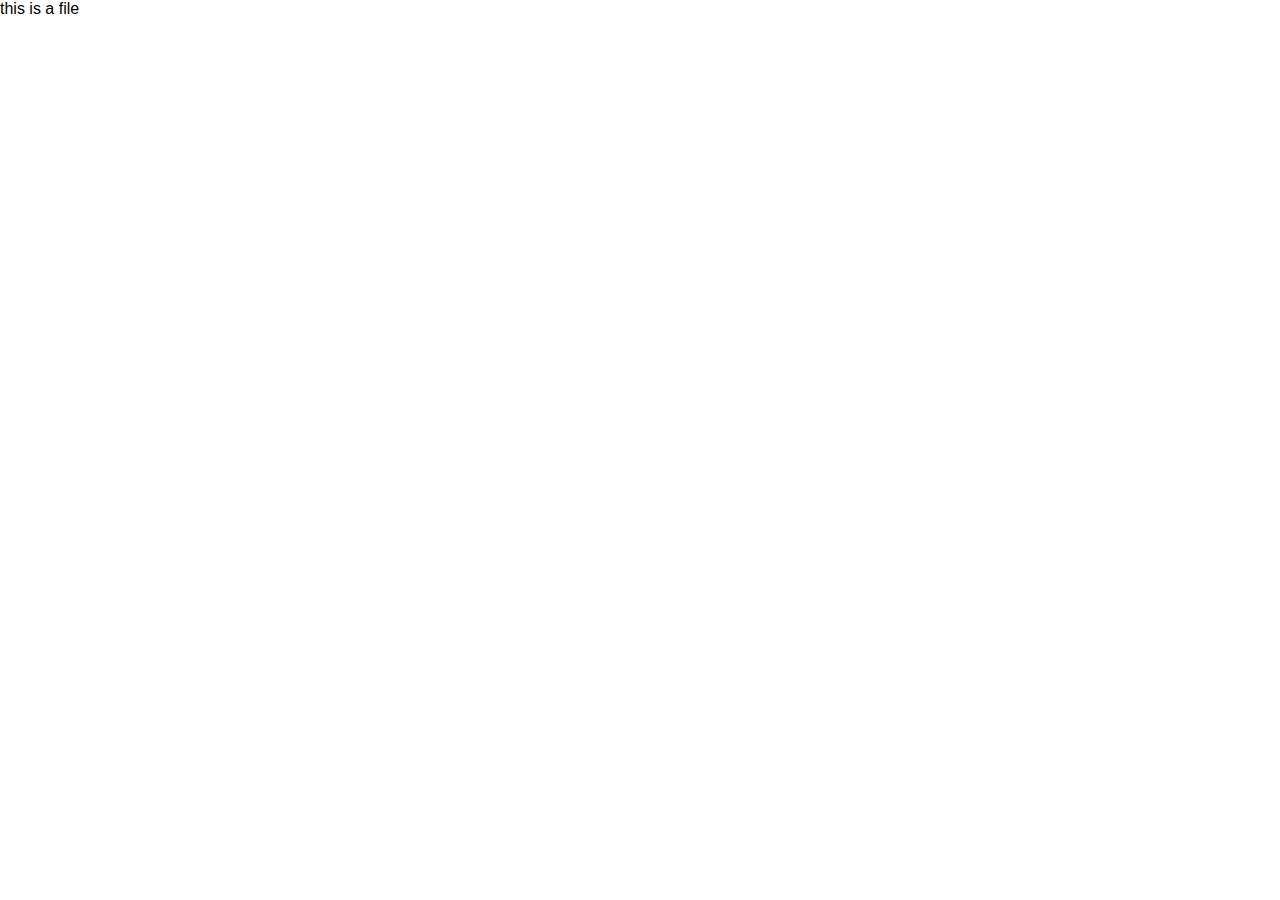
==== main.html @ 9e3bc85f "initial commit" ====
<!DOCTYPE html>
<html lang="en">
<head>
  <meta charset="UTF-8">
  <title>My Blog</title>
  <link rel="stylesheet" type="text/css" href="stylesheets/normalize.css">
  <link rel="stylesheet" href="stylesheets/font-awesome.css">
  <link rel="stylesheet" href="main.css">
</head>
<body>
  this is a file
</body>
</html>
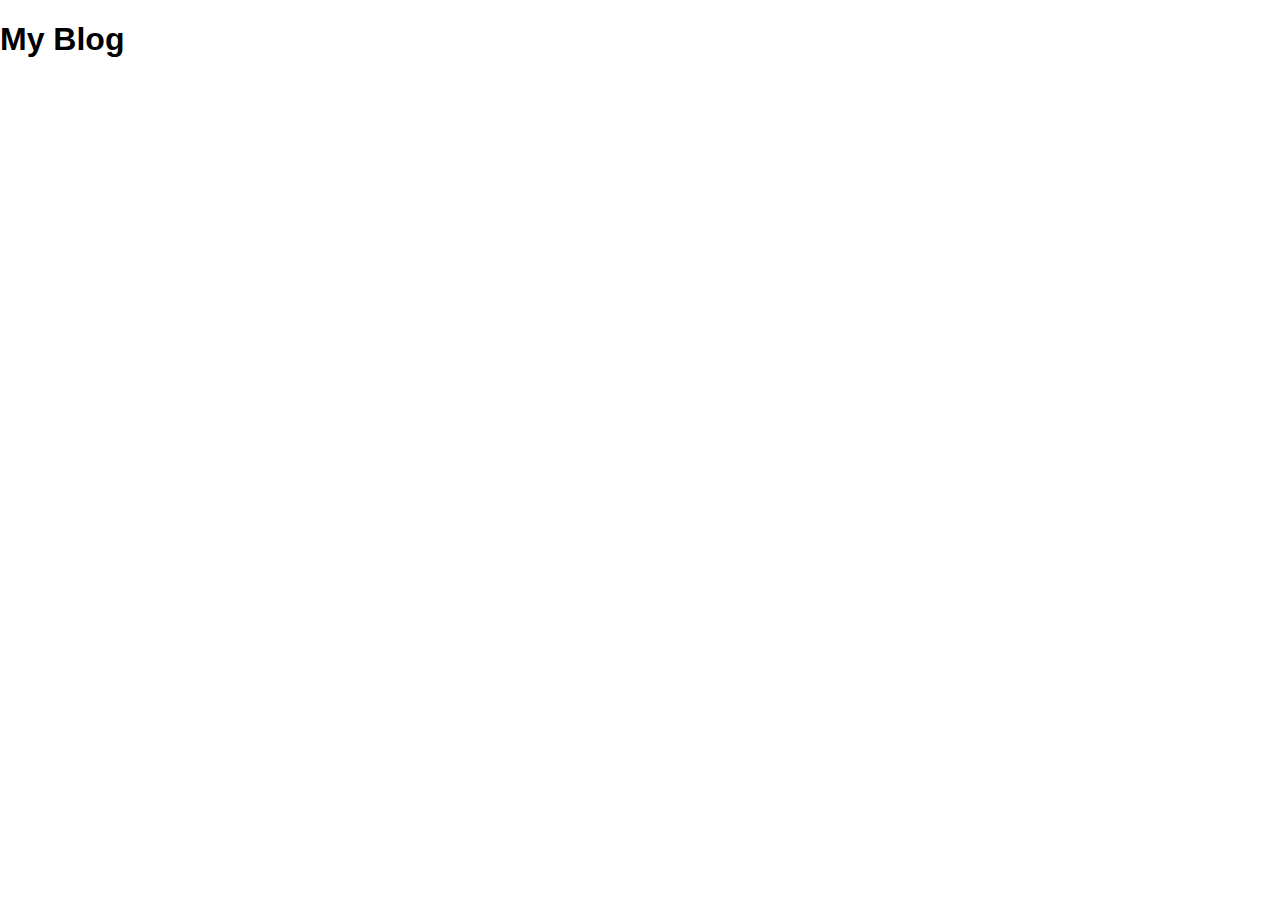
==== commit 0b51750b: "test" ====
--- a/main.html
+++ b/main.html
@@ -8,6 +8,6 @@
   <link rel="stylesheet" href="main.css">
 </head>
 <body>
-  this is a file
+  <h1>My Blog</h1>
 </body>
 </html>
